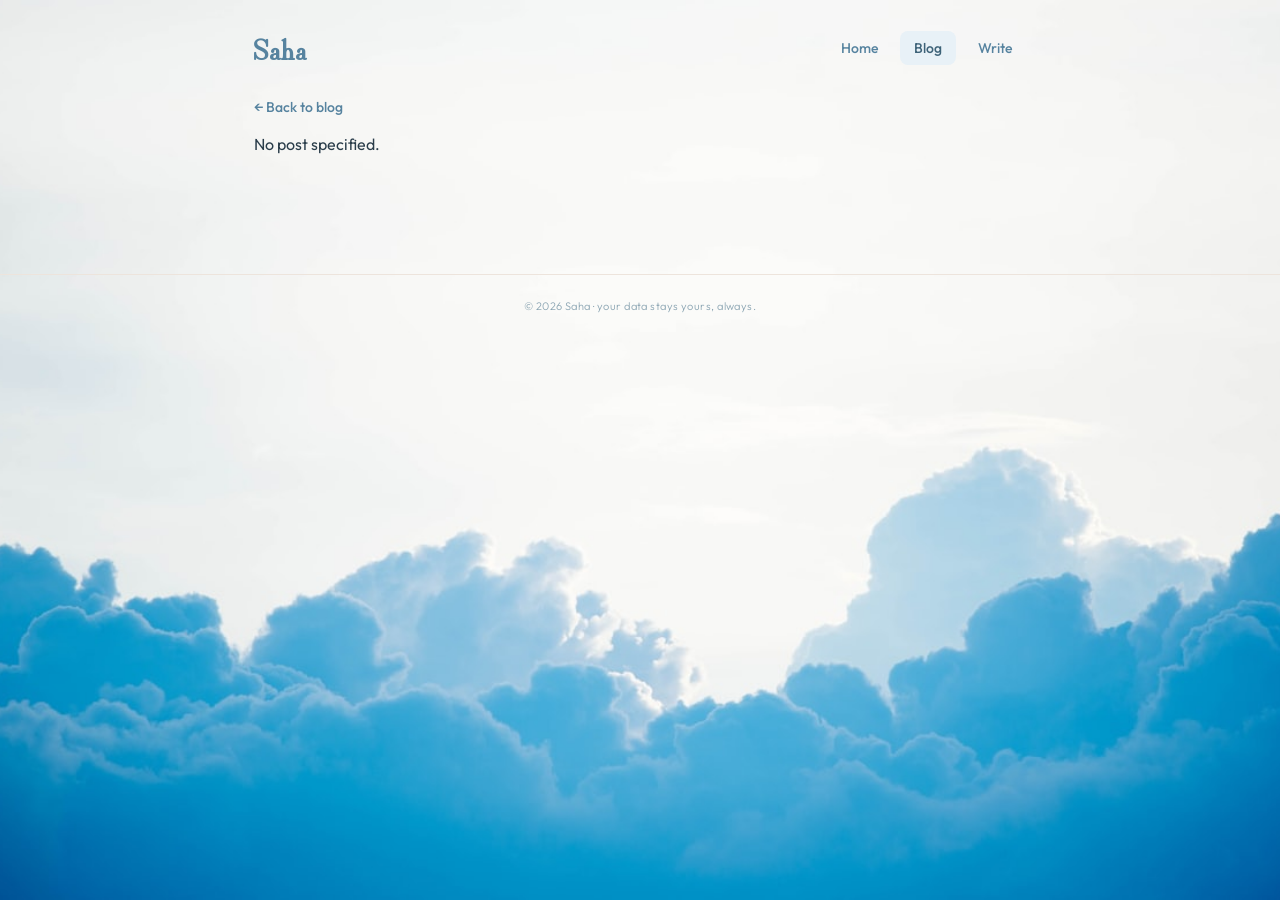
==== Main/post.html @ 85520fe2 "New Website" ====
<!DOCTYPE html>
<html lang="en">
<head>
<meta charset="UTF-8" />
<meta name="viewport" content="width=device-width, initial-scale=1.0" />
<title>Saha — Post</title>
<link rel="preconnect" href="https://fonts.googleapis.com" />
<link rel="preconnect" href="https://fonts.gstatic.com" crossorigin />
<link href="https://fonts.googleapis.com/css2?family=Hina+Mincho&family=Outfit:wght@300;400;500;600&display=swap" rel="stylesheet" />
<link rel="stylesheet" href="styles.css" />
<style>
      html, body {
  width: 100%; min-height: 100vh;
  background: url('Lowerclouds.jpg') no-repeat center center fixed;
  background-size: cover;
  color: var(--ink);

  overflow-x: hidden;
}
</style>
</head>
<body>
  <div class="stage">
    <nav class="site-nav">
      <div class="wordmark">Saha</div>
      <div class="nav-links">
        <a href="index.html" class="nav-link">Home</a>
        <a href="blog.html" class="nav-link active">Blog</a>
        <a href="write.html" class="nav-link">Write</a>
      </div>
    </nav>

    <a href="blog.html" class="back-link">← Back to blog</a>

    <article id="post" class="post-article">
      <p>Loading…</p>
    </article>
  </div>

  <footer class="site-footer">
    &copy; 2026 Saha · your data stays yours, always.
  </footer>

<script>
const STORAGE_KEY = 'saha_posts';

function qs(name){
  return new URL(window.location.href).searchParams.get(name);
}

function escapeHtml(s){
  const div = document.createElement('div');
  div.textContent = s || '';
  return div.innerHTML;
}

function formatDate(d){
  try {
    return new Date(d).toLocaleDateString('en-US', { year:'numeric', month:'long', day:'numeric' });
  } catch(e){ return d; }
}

// Minimal markdown -> HTML (headings, bold, italic, code, lists, quotes, paragraphs)
function renderMarkdown(md){
  const lines = (md || '').replace(/\r\n/g,'\n').split('\n');
  let html = '';
  let inList = false;
  let inCode = false;

  for (const raw of lines) {
    const line = raw;

    if (line.trim().startsWith('```')) {
      if (!inCode) { html += '<pre><code>'; inCode = true; }
      else { html += '</code></pre>'; inCode = false; }
      continue;
    }
    if (inCode) { html += escapeHtml(line) + '\n'; continue; }

    if (/^### /.test(line)) { html += `<h3>${inline(line.slice(4))}</h3>`; continue; }
    if (/^## /.test(line))  { html += `<h2>${inline(line.slice(3))}</h2>`; continue; }
    if (/^# /.test(line))   { html += `<h1>${inline(line.slice(2))}</h1>`; continue; }
    if (/^> /.test(line))   { html += `<blockquote>${inline(line.slice(2))}</blockquote>`; continue; }

    if (/^[-*] /.test(line)) {
      if (!inList) { html += '<ul>'; inList = true; }
      html += `<li>${inline(line.slice(2))}</li>`;
      continue;
    } else if (inList) {
      html += '</ul>'; inList = false;
    }

    if (line.trim() === '') continue;
    html += `<p>${inline(line)}</p>`;
  }
  if (inList) html += '</ul>';
  if (inCode) html += '</code></pre>';
  return html;
}

function inline(text){
  let t = escapeHtml(text);
  t = t.replace(/\*\*(.+?)\*\*/g, '<strong>$1</strong>');
  t = t.replace(/\*(.+?)\*/g, '<em>$1</em>');
  t = t.replace(/`(.+?)`/g, '<code>$1</code>');
  return t;
}

function load(){
  const id = qs('id');
  const container = document.getElementById('post');

  if (!id) {
    container.innerHTML = '<p>No post specified.</p>';
    return;
  }

  let posts = [];
  try { posts = JSON.parse(localStorage.getItem(STORAGE_KEY)) || []; } catch(e) {}

  const post = posts.find(p => p.id === id);
  if (!post) {
    container.innerHTML = '<p>This post could not be found.</p>';
    return;
  }

  container.innerHTML = `
    <div class="post-meta">${formatDate(post.date)}${post.tag ? ' · ' + escapeHtml(post.tag) : ''}</div>
    <h1>${escapeHtml(post.title)}</h1>
    <div class="post-body">${renderMarkdown(post.content)}</div>
  `;
}

load();
</script>
</body>
</html>
---- Main/styles.css ----
/* ===== Saha — shared styles ===== */
* { margin: 0; padding: 0; box-sizing: border-box; }

:root {
  --blue:     #56839F;
  --blue-d:   #3d6278;
  --blue-l:   #8aafc7;
  --blue-xl:  #c2d8e8;
  --blue-xxl: #e8f1f7;
  --cream:    #FBF4EF;
  --cream-d:  #ede4dc;
  --ink:      #2a3d4a;
  --ink-l:    #4a6070;
  --muted:    #8aA4b2;
  --warm:     #c47c5a;

  --font-display: 'Hina Mincho', serif;
  --font-body: 'Outfit', sans-serif;
}

html, body {
  background: var(--cream);
  color: var(--ink);
  font-family: var(--font-body);
  min-height: 100vh;
}

a { color: var(--blue); text-decoration: none; }

.stage {
  max-width: 820px;
  margin: 0 auto;
  padding: 0 24px 80px;
}

/* ── Nav ── */
nav.site-nav {
  display: flex;
  align-items: center;
  justify-content: space-between;
  padding: 28px 0;
}
.wordmark {
  font-family: var(--font-display);
  font-size: 28px;
  font-weight: 700;
  color: var(--blue);
  letter-spacing: 0.04em;
}
.nav-links { display: flex; gap: 8px; align-items: center; }
.nav-link {
  font-size: 14px;
  color: var(--blue);
  font-weight: 500;
  padding: 8px 14px;
  border-radius: 8px;
  transition: background .15s;
}
.nav-link:hover { background: var(--blue-xxl); }
.nav-link.active { background: var(--blue-xxl); color: var(--blue-d); }

/* ── Page header ── */
.page-header { padding: 8px 0 36px; }
.page-eyebrow {
  font-size: 11px; letter-spacing: 0.14em; font-weight: 700;
  text-transform: uppercase; color: var(--blue); margin-bottom: 14px;
}
.page-title {
  font-family: var(--font-display);
  font-size: 44px; font-weight: 300; line-height: 1.1;
  color: var(--ink); margin-bottom: 12px;
}
.page-title em { font-style: italic; color: var(--blue); }
.page-sub {
  font-size: 15px; font-weight: 300; color: var(--ink-l);
  line-height: 1.7; max-width: 480px;
}

/* ── Buttons ── */
.btn {
  display: inline-flex; align-items: center; justify-content: center;
  padding: 13px 28px; border-radius: 10px;
  font-size: 14px; font-weight: 500; font-family: var(--font-body);
  border: none; cursor: pointer; text-decoration: none;
  letter-spacing: 0.02em; transition: background .2s, transform .2s, border-color .2s, color .2s;
}
.btn-primary { background: var(--blue); color: #fff; }
.btn-primary:hover { background: var(--blue-d); transform: translateY(-1px); }
.btn-secondary {
  background: transparent; color: var(--blue);
  border: 1.5px solid var(--blue-xl);
}
.btn-secondary:hover { border-color: var(--blue); background: var(--blue-xxl); }

/* ── Blog grid ── */
.posts-grid {
  display: grid;
  grid-template-columns: 1fr 1fr;
  gap: 18px;
  margin-top: 8px;
}
.post-card {
  background: #fff;
  border: 1px solid var(--cream-d);
  border-radius: 10px;
  padding: 20px;
  display: flex; flex-direction: column; gap: 10px;
  transition: transform .25s, box-shadow .25s, border-color .25s;
}
.post-card:hover {
  transform: translateY(-4px);
  box-shadow: 0 12px 28px rgba(86,131,159,.10);
  border-color: var(--blue-xl);
}
.post-tag {
  display: inline-block; align-self: flex-start;
  font-size: 10px; font-weight: 700; letter-spacing: 0.08em;
  text-transform: uppercase; color: var(--blue-d);
  background: var(--blue-xxl); padding: 4px 10px; border-radius: 100px;
}
.post-title {
  font-family: var(--font-display);
  font-size: 19px; font-weight: 500; color: var(--ink); line-height: 1.35;
}
.post-meta { font-size: 12px; color: var(--muted); }
.post-excerpt { font-size: 14px; color: var(--ink-l); line-height: 1.6; flex-grow: 1; }
.read-more { font-weight: 600; font-size: 13px; color: var(--blue); align-self: flex-start; }
.read-more:hover { text-decoration: underline; }

.empty-state {
  text-align: center; padding: 56px 24px;
  border: 1px dashed var(--blue-xl); border-radius: 12px;
  color: var(--ink-l);
}
.empty-state .post-title { margin-bottom: 6px; }

/* ── Post page ── */
.post-article .post-meta { margin-bottom: 4px; }
.post-article h1 {
  font-family: var(--font-display);
  font-size: 38px; font-weight: 400; line-height: 1.15;
  color: var(--ink); margin: 6px 0 18px;
}
.post-body {
  background: #fff; border: 1px solid var(--cream-d); border-radius: 10px;
  padding: 28px; font-size: 16px; line-height: 1.75; color: var(--ink-l);
}
.post-body h1, .post-body h2, .post-body h3 {
  font-family: var(--font-display); color: var(--ink); margin: 1.2em 0 .5em;
}
.post-body p { margin-bottom: 1em; }
.post-body img { max-width: 100%; border-radius: 8px; }
.post-body blockquote {
  border-left: 3px solid var(--blue-xl); padding-left: 16px;
  color: var(--muted); font-style: italic; margin: 1em 0;
}
.post-body code {
  background: var(--blue-xxl); padding: 2px 6px; border-radius: 4px;
  font-size: 0.9em;
}
.post-body pre {
  background: var(--ink); color: var(--cream); padding: 16px;
  border-radius: 8px; overflow-x: auto; margin: 1em 0;
}
.post-body pre code { background: none; padding: 0; color: inherit; }

.back-link { display: inline-block; margin-bottom: 18px; font-size: 14px; font-weight: 500; }
.back-link:hover { text-decoration: underline; }

/* ── Write / form page ── */
.field { margin-bottom: 18px; }
.field label {
  display: block; font-size: 13px; font-weight: 600;
  color: var(--ink); margin-bottom: 6px;
}
.field .hint { font-size: 12px; color: var(--muted); margin-top: 6px; }
.field input,
.field textarea,
.field select {
  width: 100%; padding: 12px 14px; border-radius: 8px;
  border: 1px solid var(--cream-d); background: #fff;
  font-family: var(--font-body); font-size: 14px; color: var(--ink);
}
.field input:focus,
.field textarea:focus,
.field select:focus {
  outline: none; border-color: var(--blue-l);
  box-shadow: 0 0 0 3px var(--blue-xxl);
}
.field textarea { resize: vertical; line-height: 1.6; }
.row-2 { display: grid; grid-template-columns: 1fr 1fr; gap: 14px; }

.form-card {
  background: #fff; border: 1px solid var(--cream-d); border-radius: 10px;
  padding: 28px; margin-top: 8px;
}
.form-actions { display: flex; gap: 12px; align-items: center; margin-top: 8px; }
.status-msg {
  margin-top: 14px; font-size: 13px; color: var(--blue-d);
  background: var(--blue-xxl); padding: 10px 14px; border-radius: 8px;
  display: none;
}
.status-msg.show { display: block; }

.draft-list { margin-top: 32px; }
.draft-list h3 {
  font-family: var(--font-display); font-size: 18px; font-weight: 500;
  color: var(--ink); margin-bottom: 12px;
}
.draft-item {
  display: flex; align-items: center; justify-content: space-between;
  background: #fff; border: 1px solid var(--cream-d); border-radius: 8px;
  padding: 12px 16px; margin-bottom: 8px;
}
.draft-item .draft-name { font-size: 14px; font-weight: 500; color: var(--ink); }
.draft-item .draft-date { font-size: 12px; color: var(--muted); }
.draft-actions { display: flex; gap: 8px; }
.draft-actions button {
  font-size: 12px; padding: 6px 12px; border-radius: 6px; border: 1px solid var(--cream-d);
  background: var(--cream); cursor: pointer; color: var(--ink-l);
}
.draft-actions button:hover { border-color: var(--blue-l); color: var(--blue); }
.draft-actions .danger:hover { border-color: #c47c5a; color: #c47c5a; }

/* ── Footer ── */
footer.site-footer {
  border-top: 1px solid var(--cream-d);
  padding: 24px 0; text-align: center;
  font-size: 11px; color: var(--muted); font-weight: 300;
  letter-spacing: 0.04em; margin-top: 40px;
}

/* ── Responsive ── */
@media (max-width: 640px) {
  .posts-grid { grid-template-columns: 1fr; }
  .row-2 { grid-template-columns: 1fr; }
  .page-title { font-size: 32px; }
  .post-article h1 { font-size: 28px; }
  .nav-links { gap: 4px; }
}
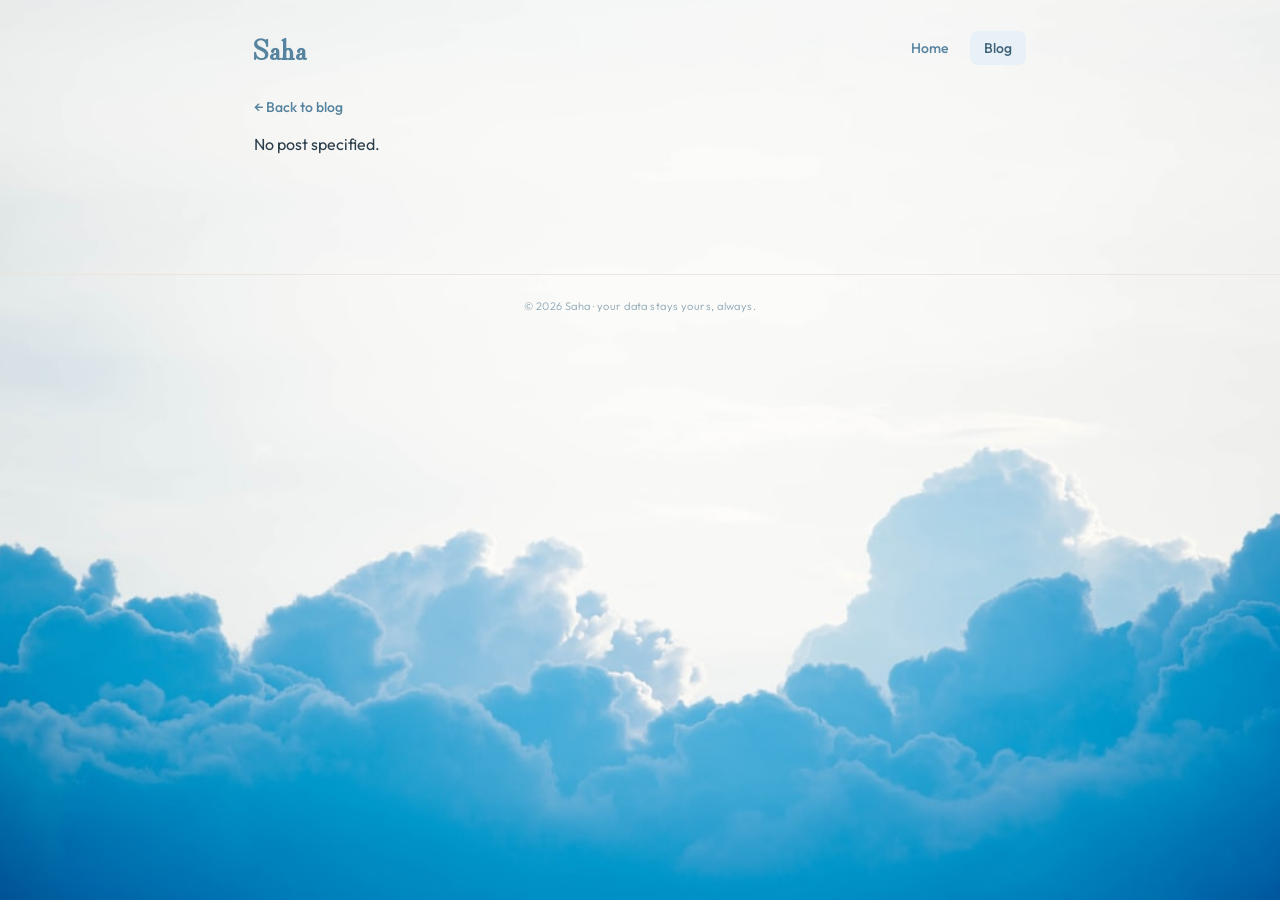
==== commit f4533377: "Refactor post.html for async post loading Updated the HTML structure and JavaScript logic for loadin" ====
--- a/Main/post.html
+++ b/Main/post.html
@@ -26,7 +26,6 @@
       <div class="nav-links">
         <a href="index.html" class="nav-link">Home</a>
         <a href="blog.html" class="nav-link active">Blog</a>
-        <a href="write.html" class="nav-link">Write</a>
       </div>
     </nav>
 
@@ -42,8 +41,6 @@
   </footer>
 
 <script>
-const STORAGE_KEY = 'saha_posts';
-
 function qs(name){
   return new URL(window.location.href).searchParams.get(name);
 }
@@ -106,7 +103,7 @@
   return t;
 }
 
-function load(){
+async function load(){
   const id = qs('id');
   const container = document.getElementById('post');
 
@@ -116,7 +113,12 @@
   }
 
   let posts = [];
-  try { posts = JSON.parse(localStorage.getItem(STORAGE_KEY)) || []; } catch(e) {}
+  try {
+    const res = await fetch('posts.json', { cache: 'no-store' });
+    if (res.ok) posts = await res.json();
+  } catch (e) {
+    console.error(e);
+  }
 
   const post = posts.find(p => p.id === id);
   if (!post) {
@@ -134,4 +136,4 @@
 load();
 </script>
 </body>
-</html>+</html>
